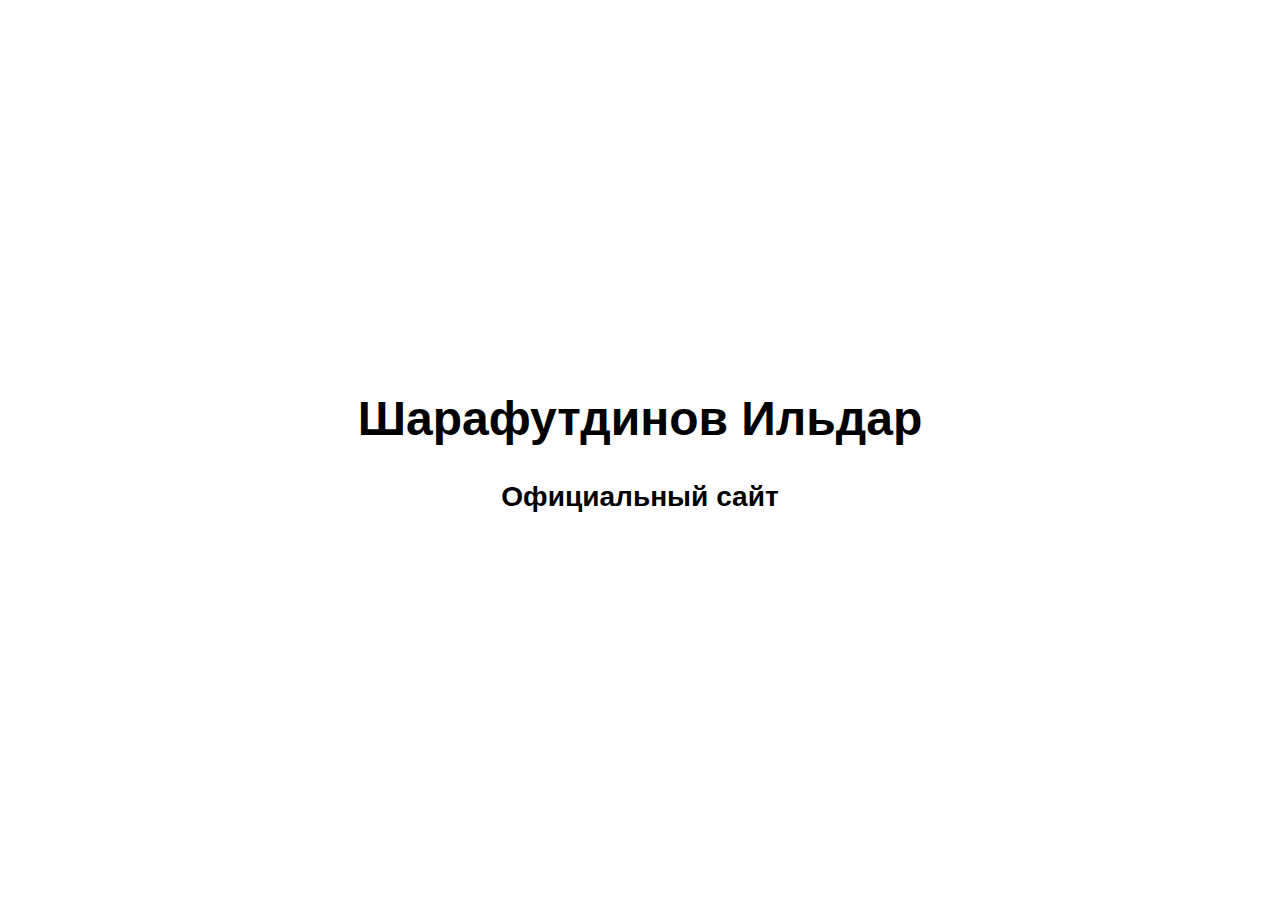
==== test/index.html @ 18b5cdb7 "first commit" ====
<!DOCTYPE html>
<html lang="ru">

<head>
  <meta charset="utf-8">
  <title>Официальный сайт</title>
  <link rel="stylesheet" type="text/css" href="css/styles.css?v1.02">

  <meta name= "viewport" content= "width=device-width, initial-scale=1, shrink-to-fit=no" >
</head>

<body>

<header class="header">
  
</header>



<main class="main"> 
  <h1>Шарафутдинов Ильдар</h1>
  <h3>Официальный сайт</h3>
</main>

<footer class="footer">

</footer>



</body>
</html>
---- test/css/styles.css ----
﻿html {
  box-sizing: border-box;
}

body {
    margin: 0;
    min-width: 320px;
    max-width: 1920px;
    font: 24px/1.2 "Arial", sans-serif;
    text-decoration-skip-ink: none;
}

*,
::before,
::after {
    box-sizing: inherit;   /* Все остальное наследует от хтмл */
}

img {
    max-width: 100%;
    height: auto;
    /* object-fit: contain; */
}

a:not(:hover) {   
    /* text-decoration: none;            */
}

a:focus {
    outline: none;  
}

p {
    margin-top: 0; 
}

ul[class],
ol[class] {
  padding: 0;
  margin: 0; 
}


/*Если нужна центровка*/

.center-wrapper {
  max-width: 960px;
  margin: 0 auto;
}

.main {
  text-align: center;

  position: absolute;
  top: 50%;
  left: 50%;
  transform: translate(-50%, -50%);
}

/* div:nth-last-child(2){
  height: 0;
} */
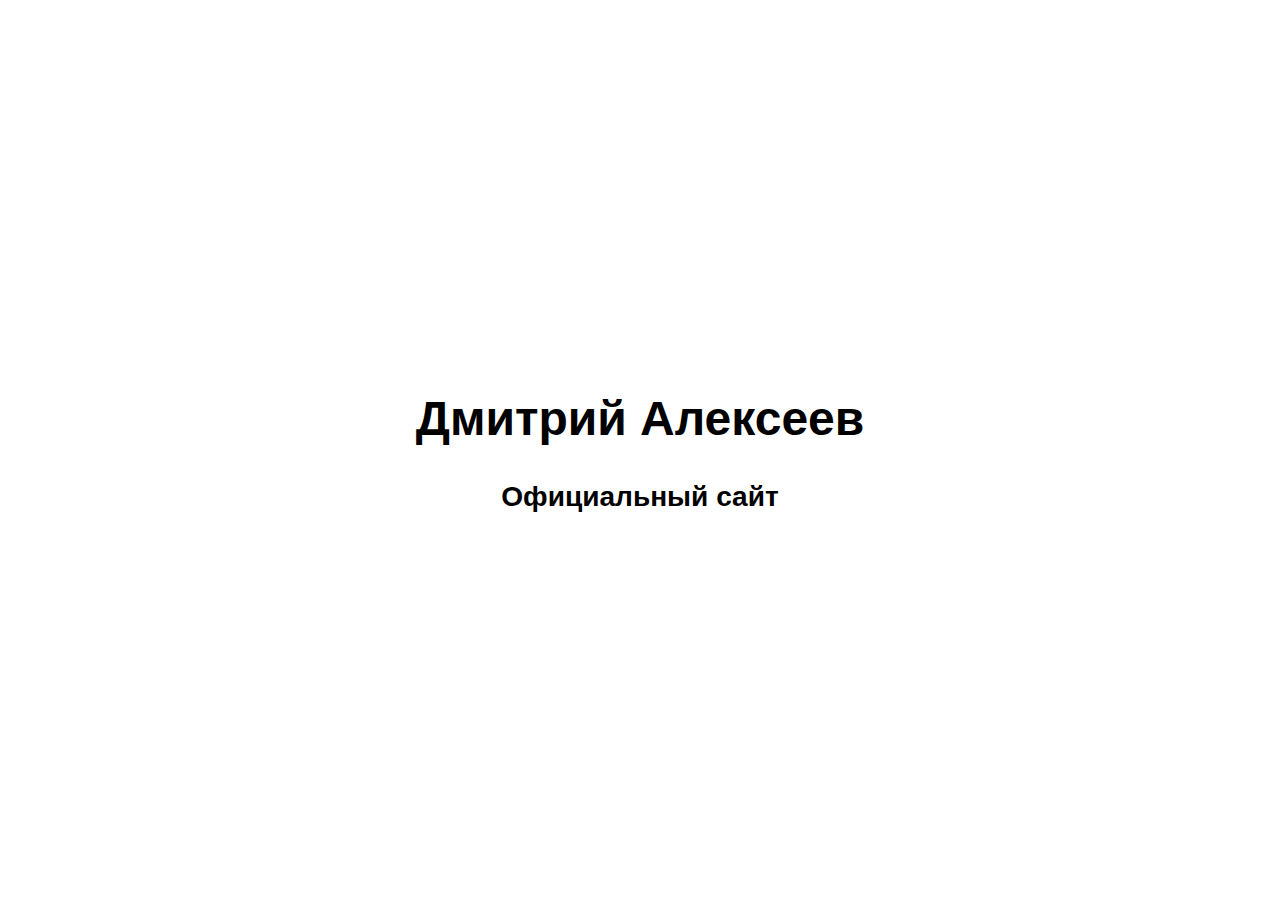
==== commit ad1a241d: "final_change" ====
--- a/test/index.html
+++ b/test/index.html
@@ -18,7 +18,7 @@
 
 
 <main class="main"> 
-  <h1>Шарафутдинов Ильдар</h1>
+  <h1>Дмитрий Алексеев</h1>
   <h3>Официальный сайт</h3>
 </main>
 
